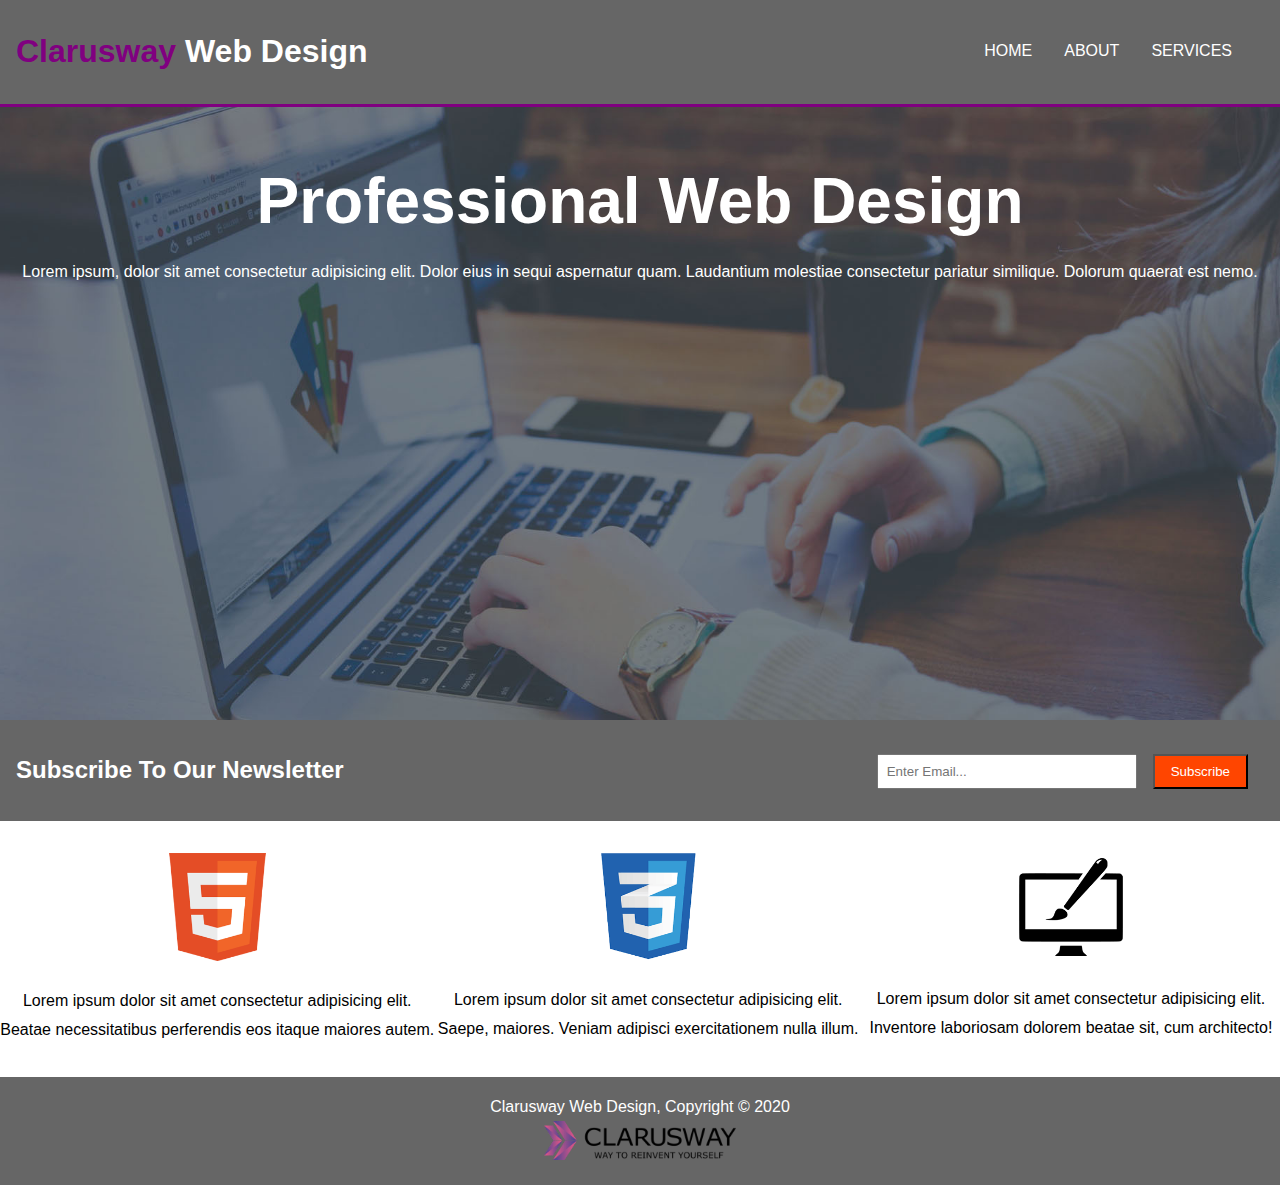
==== index.html @ 0b31f71b "home sayfası ve home sayfasının css'i tamamlandı" ====
<!DOCTYPE html>
<html lang="en">
  <head>
    <meta charset="UTF-8" />
    <meta http-equiv="X-UA-Compatible" content="IE=edge" />
    <meta name="viewport" content="width=device-width, initial-scale=1.0" />
    <title>Clarusway</title>
    <link rel="stylesheet" href="style.css" />
  </head>
  <body>
    <div class="container">
      <header class="header">
        <div class="header--text">
          <h1><span>Clarusway</span> Web Design</h1>
        </div>

        <div class="header--menu">
          <ul>
            <li id="home"><a href="index.html">HOME</a></li>
            <li><a href="">ABOUT</a></li>
            <li><a href="">SERVICES</a></li>
          </ul>
        </div>
      </header>

      <section class="container--section">
        <div class="container--section-title">
          <h1>Professional Web Design</h1>
        </div>

        <div class="container--section-pragraph">
          <p>
            Lorem ipsum, dolor sit amet consectetur adipisicing elit. Dolor eius
            in sequi aspernatur quam. Laudantium molestiae consectetur pariatur
            similique. Dolorum quaerat est nemo.
          </p>
        </div>
      </section>
    </div>

    <nav class="container--nav">
      <div class="container--nav-paragraph">
        <h2>Subscribe To Our Newsletter</h2>
      </div>

      <div class="container--nav-email-button">
        <input
          type="email"
          name="email"
          id="email"
          class="email"
          placeholder="Enter Email..."
        />
        <button class="button">Subscribe</button>
      </div>
    </nav>

    <main class="main">
      <div class="main--mark-up">
        <img src="./images/logo_html.png" alt="logohtml" />
        <p>
          Lorem ipsum dolor sit amet consectetur adipisicing elit. Beatae
          necessitatibus perferendis eos itaque maiores autem.
        </p>
      </div>
      <div class="main--styling">
        <img src="./images/logo_css.png" alt="logocss" />
        <p>
          Lorem ipsum dolor sit amet consectetur adipisicing elit. Saepe,
          maiores. Veniam adipisci exercitationem nulla illum.
        </p>
      </div>
      <div class="main--design">
        <img src="./images/logo_brush.png" alt="logobrush" />
        <p>
          Lorem ipsum dolor sit amet consectetur adipisicing elit. Inventore
          laboriosam dolorem beatae sit, cum architecto!
        </p>
      </div>
    </main>

    <footer class="footer">
      <div class="footer--text">Clarusway Web Design, Copyright &copy 2020</div>
      <div class="footer--logo">
        <img src="./images/clarusway_logo.png" alt="Clarusway" width="15%" />
      </div>
    </footer>
  </body>
</html>
---- style.css ----
* {
}

body,
html {
  padding: 0;
  margin: 0;
  box-sizing: border-box;
  font-family: "Lato", sans-serif;
  font-weight: 400;
  line-height: 1.8rem;
  height: 100%;
}

.header {
  display: flex;
  justify-content: space-between;
  background-color: #666;
  padding: 1rem;
  color: #fff;
  border-bottom: 3px solid purple;
}

.header--text span {
  color: purple;
}

.header--menu {
  color: #fff;
  display: flex;
  justify-content: center;
  align-items: center;
}

.header--menu ul {
  display: flex;
  justify-content: center;
  align-items: center;
  list-style-type: none;
}

.header--menu ul li {
  text-decoration: none;
  margin-right: 2rem;
}

.header--menu a {
  text-decoration: none;
  color: #fff;
}

.header--menu a:hover {
  color: purple;
}

.container {
  background-image: url(./images/showcase.jpg);
  background-size: cover;
  background-repeat: no-repeat;
  background-position: center;
  background-attachment: fixed;
  min-height: 80%;
}

.container--section {
  margin: 5rem auto;
  text-align: center;
  color: #fff;
}

.container--section-title {
  font-size: 2rem;
}

.container--nav {
  display: flex;
  justify-content: space-between;
  padding: 1rem;
  align-items: flex-end;
  background-color: #666;
  color: #fff;
}

.container--nav-email-button {
  display: flex;
  justify-content: center;
  align-items: center;
  margin-bottom: 1rem;
}

.email {
  padding: 0.5rem;
  width: 15rem;
}

.email:focus {
  outline: none;
}

button {
  padding: 0.5rem 1rem;
  margin: 0rem 1rem;
  background-color: orangered;
  color: #fff;
}

.main {
  display: flex;
  justify-content: center;
  align-items: center;
  text-align: center;
}

.main img {
  width: 25%;
  padding-top: 2rem;
}

footer {
  text-align: center;
  background-color: #666;
  margin-top: 1rem;
  padding: 1rem 0rem;
}

.footer--text {
  color: #fff;
}
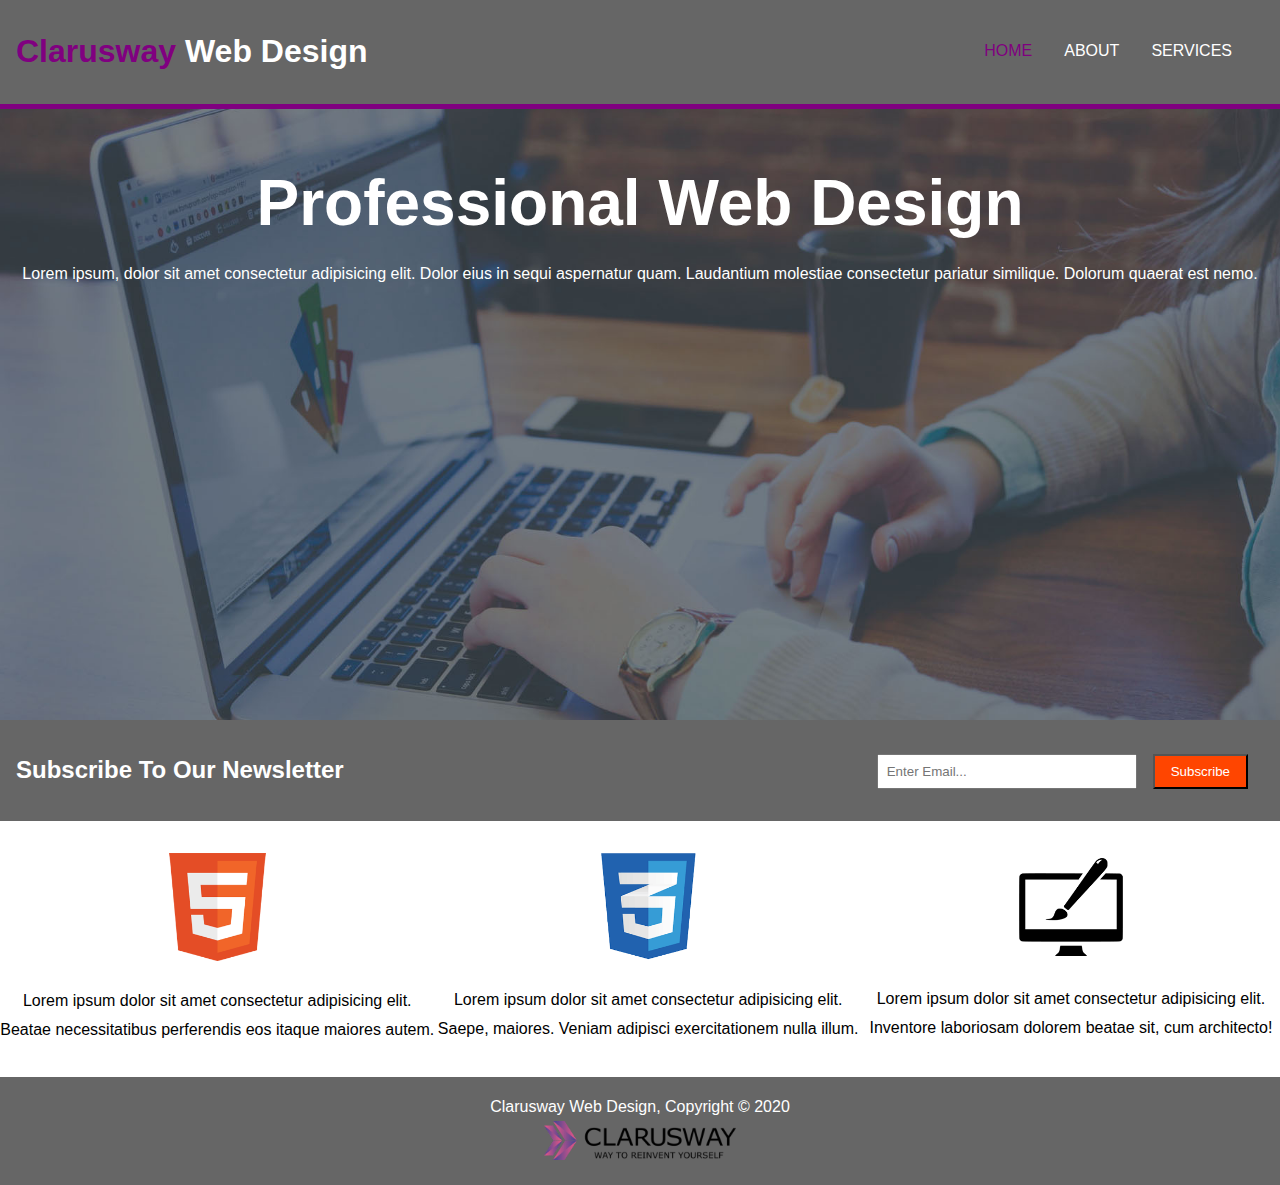
==== commit 6a752c0e: "about page tamamlandı" ====
--- a/index.html
+++ b/index.html
@@ -16,9 +16,9 @@
 
         <div class="header--menu">
           <ul>
-            <li id="home"><a href="index.html">HOME</a></li>
-            <li><a href="">ABOUT</a></li>
-            <li><a href="">SERVICES</a></li>
+            <li><a id="home" href="index.html">HOME</a></li>
+            <li><a href="about.html" target="_blank">ABOUT</a></li>
+            <li><a href="services.html" target="_blank">SERVICES</a></li>
           </ul>
         </div>
       </header>
--- a/style.css
+++ b/style.css
@@ -18,7 +18,7 @@
   background-color: #666;
   padding: 1rem;
   color: #fff;
-  border-bottom: 3px solid purple;
+  border-bottom: 5px solid purple;
 }
 
 .header--text span {
@@ -50,6 +50,10 @@
 }
 
 .header--menu a:hover {
+  color: purple;
+}
+
+#home {
   color: purple;
 }
 
@@ -126,3 +130,35 @@
 .footer--text {
   color: #fff;
 }
+
+/* About Page */
+
+#about {
+  color: purple;
+}
+
+.dark {
+  background-color: #666;
+  color: white;
+  padding: 1rem;
+}
+
+.about-section {
+  display: flex;
+  background-color: #fff;
+  padding: 2rem;
+  margin-bottom: 12rem;
+}
+
+.section-left {
+  width: 60%;
+  margin-right: 2rem;
+  padding: 1rem;
+}
+
+.about-parag3 {
+  width: 40%;
+  height: 40%;
+}
+
+/* Services Page */
